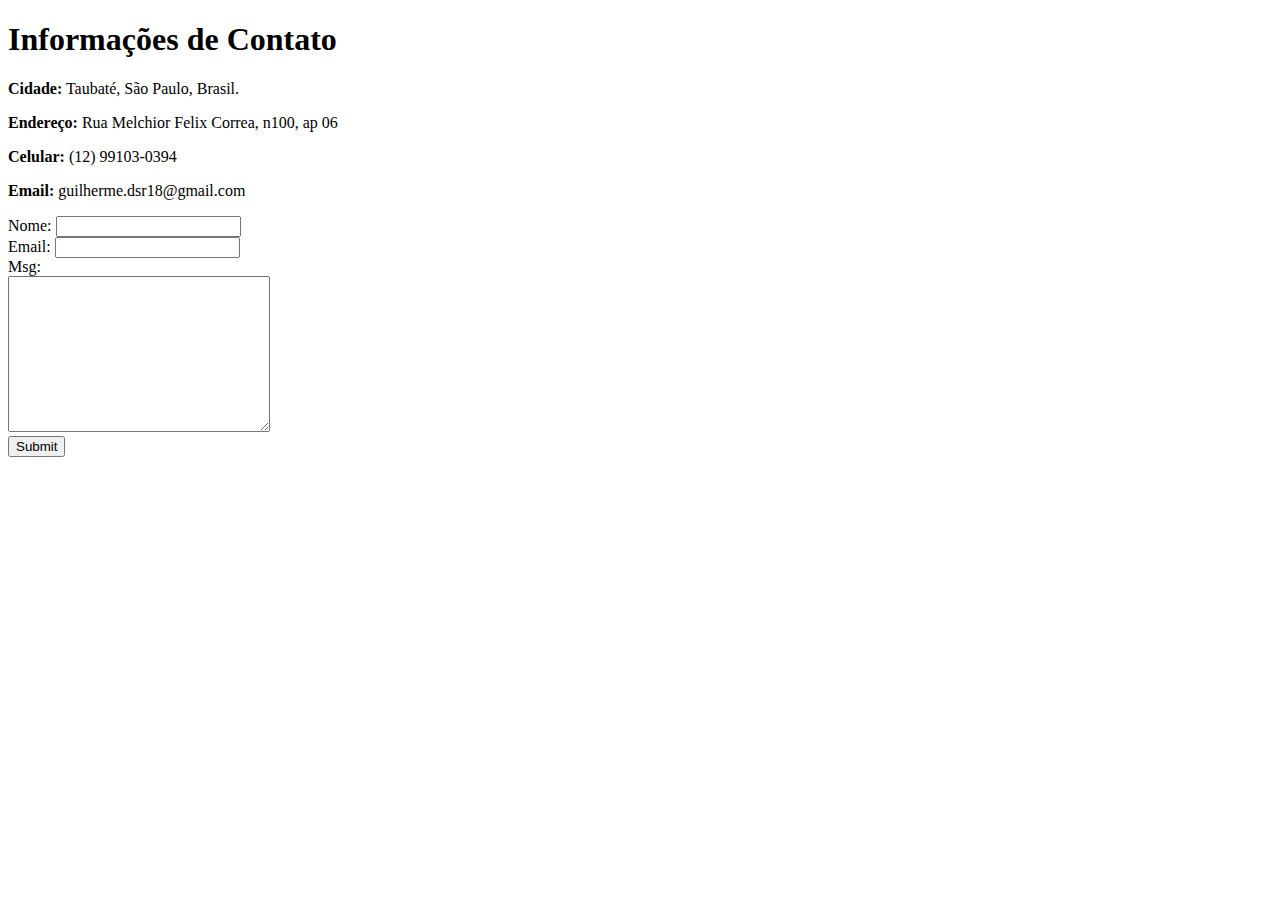
==== contact.html @ 60c8ce61 "Add files via upload" ====
<!DOCTYPE html>
<html lang="en">
    <head>
        <meta charset="UTF-8">
        <title>Contato</title>
    </head>
    <body>
        <h1>Informações de Contato</h1>
        <p><strong>Cidade:</strong> Taubaté, São Paulo, Brasil.</p>
        <p><strong>Endereço:</strong> Rua Melchior Felix Correa, n100, ap 06</p>
        <p><strong>Celular:</strong> (12) 99103-0394</p>
        <p><strong>Email:</strong> guilherme.dsr18@gmail.com</p>

        <form action="mailto:guilherme.dsr18@gmail.com" method="post" enctype="text/plain">
            <label>Nome:</label>
            <input type="text" name="yourName" value=""><br>
            <label>Email:</label>
            <input type="email" name="yourEmail" value=""><br>
            <label>Msg:</label><br>
            <textarea name="yourMessage" rows="10" cols="30"></textarea><br>
            <input type="submit" name="">
        </form>
    </body>
</html>
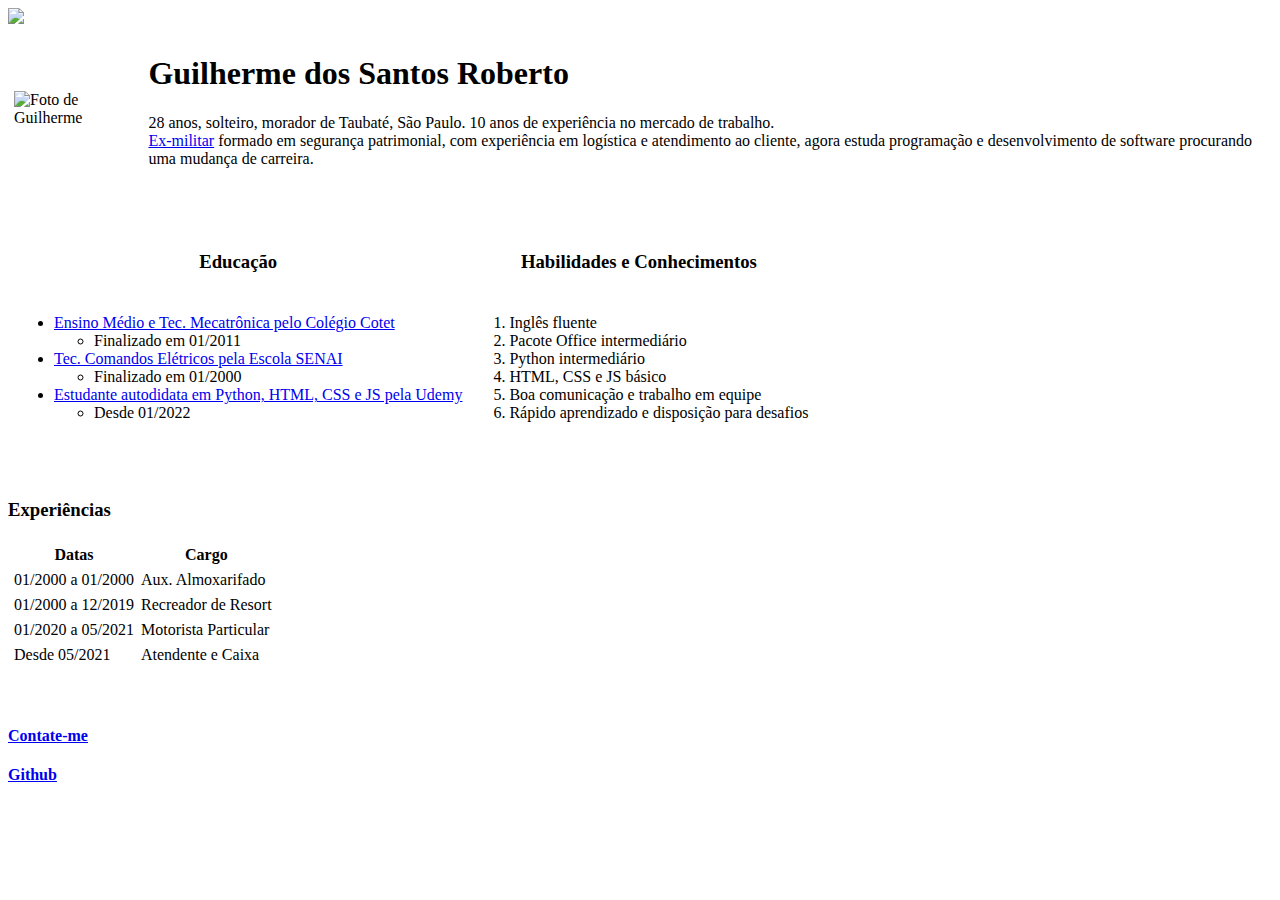
==== commit b36d7198: "Update contact.html" ====
--- a/contact.html
+++ b/contact.html
@@ -1,24 +1,110 @@
 <!DOCTYPE html>
 <html lang="en">
+
     <head>
         <meta charset="UTF-8">
-        <title>Contato</title>
+        <title>Site de Guilherme</title>
+
+        <link rel="stylesheet" href="CSS/styles.css">
+        <link rel="icon" href="images/favicon.ico">
+        <link rel="preconnect" href="https://fonts.googleapis.com">
+        <link rel="preconnect" href="https://fonts.gstatic.com" crossorigin>
+        <link href="https://fonts.googleapis.com/css2?family=Dancing+Script&family=Montserrat:wght@300&display=swap" rel="stylesheet">
     </head>
+
     <body>
-        <h1>Informações de Contato</h1>
-        <p><strong>Cidade:</strong> Taubaté, São Paulo, Brasil.</p>
-        <p><strong>Endereço:</strong> Rua Melchior Felix Correa, n100, ap 06</p>
-        <p><strong>Celular:</strong> (12) 99103-0394</p>
-        <p><strong>Email:</strong> guilherme.dsr18@gmail.com</p>
-
-        <form action="mailto:guilherme.dsr18@gmail.com" method="post" enctype="text/plain">
-            <label>Nome:</label>
-            <input type="text" name="yourName" value=""><br>
-            <label>Email:</label>
-            <input type="email" name="yourEmail" value=""><br>
-            <label>Msg:</label><br>
-            <textarea name="yourMessage" rows="10" cols="30"></textarea><br>
-            <input type="submit" name="">
-        </form>
+        <div>
+            <img class="background" src="images/background.png">
+            <table class="align-center" cellspacing="5">
+                <thead></thead>
+                <tbody>
+                    <tr>
+                        <td><img src="https://i.imgur.com/bD81Fcb.jpg" alt="Foto de Guilherme"></td>
+                        <td><h1>Guilherme dos Santos Roberto</h1>
+            <p>28 anos, solteiro, morador de Taubaté, São Paulo. 10 anos de experiência no mercado de trabalho.<br>
+            <a href="ENDEREÇO DA DISPENSA HONROSA">Ex-militar</a> formado em segurança patrimonial,
+              com experiência em logística e atendimento ao cliente, agora estuda programação e desenvolvimento de software
+              procurando uma mudança de carreira.</p></td>
+                    </tr>
+                </tbody>
+            </table>
+        </div>
+        <br><br>
+        <div class="education">
+            <table class="align-center" cellspacing="5">
+                <thead>
+                    <tr>
+                        <th><h3>Educação</h3></th>
+                        <th><h3>Habilidades e Conhecimentos</h3></th>
+                    </tr>
+                </thead>
+                <tbody>
+                    <tr>
+                        <td class="align-left">
+                            <ul>
+                                <li><a href="ENDEREÇO DO CERTIFICADO">Ensino Médio e Tec. Mecatrônica pelo Colégio Cotet</a>
+                                    <ul>
+                                        <li>Finalizado em 01/2011</li>
+                                    </ul>
+                                </li>
+                                <li><a href="ENDEREÇO DO CERTIFICADO">Tec. Comandos Elétricos pela Escola SENAI</a>
+                                    <ul>
+                                        <li>Finalizado em 01/2000</li>
+                                    </ul>
+                                </li>
+                                <li><a href="ENDEREÇO DO CERTIFICADO">Estudante autodidata em Python, HTML, CSS e JS pela Udemy</a>
+                                    <ul>
+                                        <li>Desde 01/2022</li>
+                                    </ul>
+                                </li>
+                            </ul>
+                        </td>
+                        <td class="align-left">
+                            <ol>
+                                <li>Inglês fluente</li>
+                                <li>Pacote Office intermediário</li>
+                                <li>Python intermediário</li>
+                                <li>HTML, CSS e JS básico</li>
+                                <li>Boa comunicação e trabalho em equipe</li>
+                                <li>Rápido aprendizado e disposição para desafios</li>
+                            </ol>
+                        </td>
+                    </tr>
+                </tbody>
+            </table>
+        </div>
+        <br><br>
+        <div class="experiences">
+            <h3>Experiências</h3>
+            <table class="align-center" cellspacing="5">
+                <thead>
+                    <tr>
+                        <th>Datas</th>
+                        <th>Cargo</th>
+                    </tr>
+                </thead>
+                <tbody>
+                    <tr>
+                        <td>01/2000 a 01/2000</td>
+                        <td>Aux. Almoxarifado</td>
+                    </tr>
+                    <tr>
+                        <td>01/2000 a 12/2019</td>
+                        <td>Recreador de Resort</td>
+                    </tr>
+                    <tr>
+                        <td>01/2020 a 05/2021</td>
+                        <td>Motorista Particular</td>
+                    </tr>
+                    <tr>
+                        <td>Desde 05/2021</td>
+                        <td>Atendente e Caixa</td>
+                    </tr>
+                </tbody>
+            </table>
+        </div>
+        <br><br>
+        <h4 class="contact"><a href="contact.html">Contate-me</a></h4>
+        <h4 class="github"><a href=GITHUB>Github</a></h4>
     </body>
-</html>+</html>
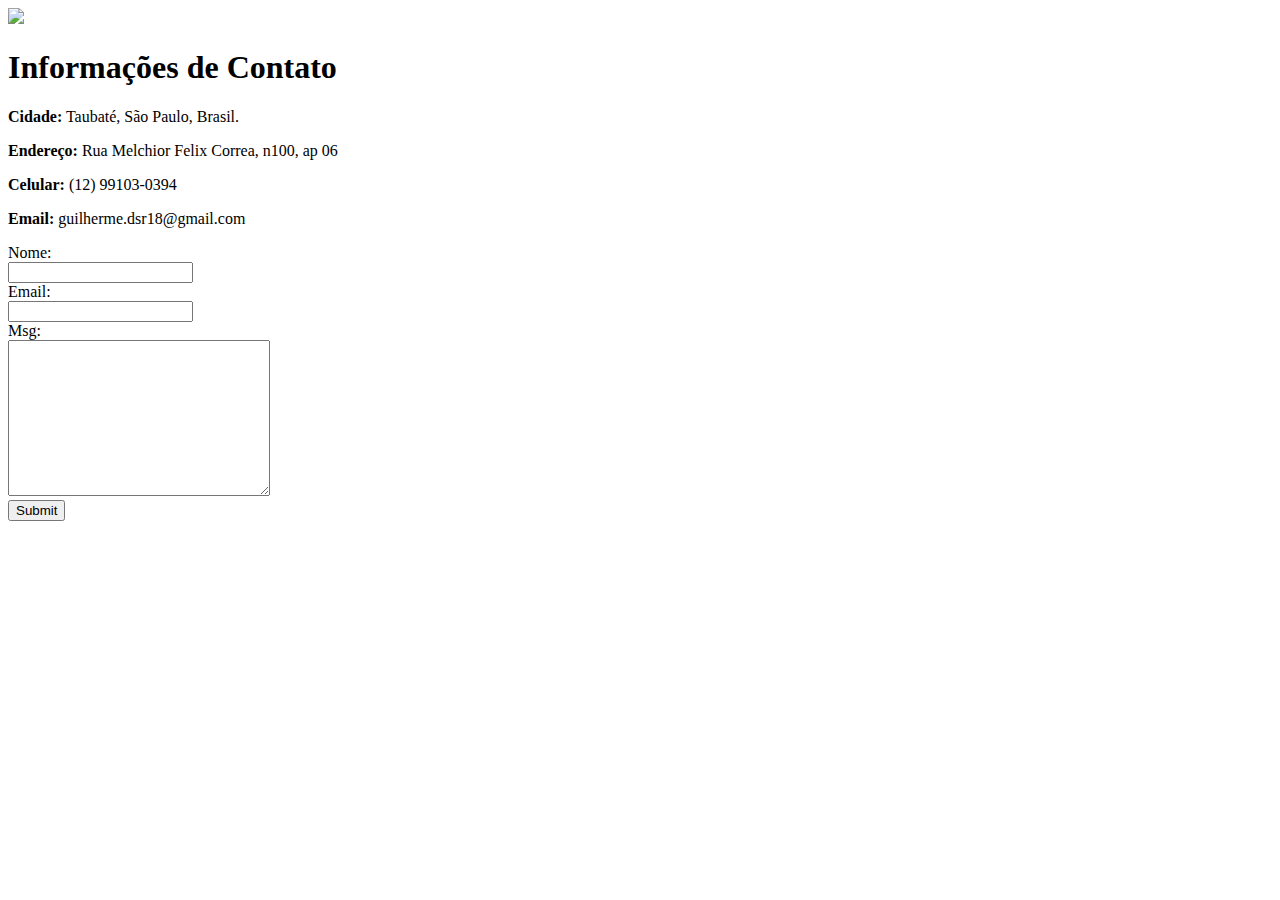
==== commit 41a295da: "Update contact.html" ====
--- a/contact.html
+++ b/contact.html
@@ -1,110 +1,28 @@
 <!DOCTYPE html>
 <html lang="en">
-
     <head>
         <meta charset="UTF-8">
-        <title>Site de Guilherme</title>
+        <title>Contato</title>
 
         <link rel="stylesheet" href="CSS/styles.css">
         <link rel="icon" href="images/favicon.ico">
-        <link rel="preconnect" href="https://fonts.googleapis.com">
-        <link rel="preconnect" href="https://fonts.gstatic.com" crossorigin>
-        <link href="https://fonts.googleapis.com/css2?family=Dancing+Script&family=Montserrat:wght@300&display=swap" rel="stylesheet">
     </head>
+    <body>
+        <img class="background" src="images/background.png">
+        <h1>Informações de Contato</h1>
+        <p><strong>Cidade:</strong> Taubaté, São Paulo, Brasil.</p>
+        <p><strong>Endereço:</strong> Rua Melchior Felix Correa, n100, ap 06</p>
+        <p><strong>Celular:</strong> (12) 99103-0394</p>
+        <p><strong>Email:</strong> guilherme.dsr18@gmail.com</p>
 
-    <body>
-        <div>
-            <img class="background" src="images/background.png">
-            <table class="align-center" cellspacing="5">
-                <thead></thead>
-                <tbody>
-                    <tr>
-                        <td><img src="https://i.imgur.com/bD81Fcb.jpg" alt="Foto de Guilherme"></td>
-                        <td><h1>Guilherme dos Santos Roberto</h1>
-            <p>28 anos, solteiro, morador de Taubaté, São Paulo. 10 anos de experiência no mercado de trabalho.<br>
-            <a href="ENDEREÇO DA DISPENSA HONROSA">Ex-militar</a> formado em segurança patrimonial,
-              com experiência em logística e atendimento ao cliente, agora estuda programação e desenvolvimento de software
-              procurando uma mudança de carreira.</p></td>
-                    </tr>
-                </tbody>
-            </table>
-        </div>
-        <br><br>
-        <div class="education">
-            <table class="align-center" cellspacing="5">
-                <thead>
-                    <tr>
-                        <th><h3>Educação</h3></th>
-                        <th><h3>Habilidades e Conhecimentos</h3></th>
-                    </tr>
-                </thead>
-                <tbody>
-                    <tr>
-                        <td class="align-left">
-                            <ul>
-                                <li><a href="ENDEREÇO DO CERTIFICADO">Ensino Médio e Tec. Mecatrônica pelo Colégio Cotet</a>
-                                    <ul>
-                                        <li>Finalizado em 01/2011</li>
-                                    </ul>
-                                </li>
-                                <li><a href="ENDEREÇO DO CERTIFICADO">Tec. Comandos Elétricos pela Escola SENAI</a>
-                                    <ul>
-                                        <li>Finalizado em 01/2000</li>
-                                    </ul>
-                                </li>
-                                <li><a href="ENDEREÇO DO CERTIFICADO">Estudante autodidata em Python, HTML, CSS e JS pela Udemy</a>
-                                    <ul>
-                                        <li>Desde 01/2022</li>
-                                    </ul>
-                                </li>
-                            </ul>
-                        </td>
-                        <td class="align-left">
-                            <ol>
-                                <li>Inglês fluente</li>
-                                <li>Pacote Office intermediário</li>
-                                <li>Python intermediário</li>
-                                <li>HTML, CSS e JS básico</li>
-                                <li>Boa comunicação e trabalho em equipe</li>
-                                <li>Rápido aprendizado e disposição para desafios</li>
-                            </ol>
-                        </td>
-                    </tr>
-                </tbody>
-            </table>
-        </div>
-        <br><br>
-        <div class="experiences">
-            <h3>Experiências</h3>
-            <table class="align-center" cellspacing="5">
-                <thead>
-                    <tr>
-                        <th>Datas</th>
-                        <th>Cargo</th>
-                    </tr>
-                </thead>
-                <tbody>
-                    <tr>
-                        <td>01/2000 a 01/2000</td>
-                        <td>Aux. Almoxarifado</td>
-                    </tr>
-                    <tr>
-                        <td>01/2000 a 12/2019</td>
-                        <td>Recreador de Resort</td>
-                    </tr>
-                    <tr>
-                        <td>01/2020 a 05/2021</td>
-                        <td>Motorista Particular</td>
-                    </tr>
-                    <tr>
-                        <td>Desde 05/2021</td>
-                        <td>Atendente e Caixa</td>
-                    </tr>
-                </tbody>
-            </table>
-        </div>
-        <br><br>
-        <h4 class="contact"><a href="contact.html">Contate-me</a></h4>
-        <h4 class="github"><a href=GITHUB>Github</a></h4>
+        <form action="mailto:guilherme.dsr18@gmail.com" method="post" enctype="text/plain">
+            <label>Nome:</label><br>
+            <input type="text" name="yourName" value=""><br>
+            <label>Email:</label><br>
+            <input type="email" name="yourEmail" value=""><br>
+            <label>Msg:</label><br>
+            <textarea name="yourMessage" rows="10" cols="30"></textarea><br>
+            <input type="submit" name="">
+        </form>
     </body>
 </html>
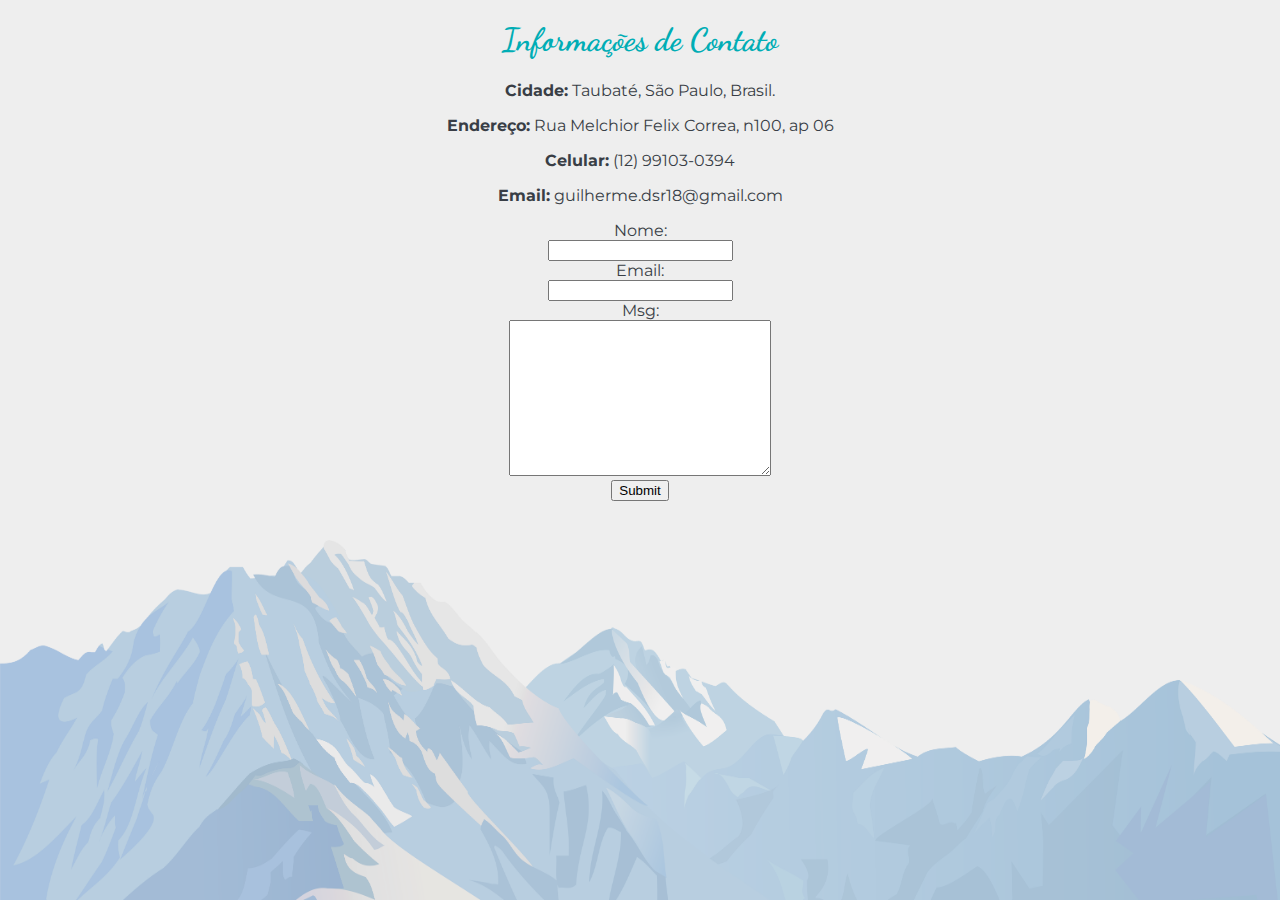
==== commit a7da9024: "Update contact.html" ====
--- a/contact.html
+++ b/contact.html
@@ -6,6 +6,9 @@
 
         <link rel="stylesheet" href="CSS/styles.css">
         <link rel="icon" href="images/favicon.ico">
+        <link rel="preconnect" href="https://fonts.googleapis.com">
+        <link rel="preconnect" href="https://fonts.gstatic.com" crossorigin>
+        <link href="https://fonts.googleapis.com/css2?family=Dancing+Script&family=Montserrat:wght@300&display=swap" rel="stylesheet">
     </head>
     <body>
         <img class="background" src="images/background.png">
--- a/CSS/styles.css
+++ b/CSS/styles.css
@@ -0,0 +1,52 @@
+body {
+    background-color: #EEEEEE;
+    text-align: center;
+    font-family: 'Montserrat', sans-serif;
+    color: #393E46;
+}
+
+h1 {
+    color: #00ADB5;
+    font-family: 'Dancing Script', cursive;
+}
+
+h3, th {
+    color: #222831;
+}
+
+td {
+    padding: 10px;
+    padding-top: 0px;
+    padding-bottom: 0px;
+}
+
+.background {
+    width: 100%;
+    height: 40%;
+    position: fixed;
+    bottom: 0;
+    left: 0;
+    right: 0;
+    opacity: 0.5;
+}
+
+.align-center {
+    margin-left: auto;
+    margin-right: auto;
+}
+
+.align-left {
+    text-align: left;
+}
+
+.contact {
+    position: fixed;
+    left: 10px;
+    bottom: 0;
+}
+
+.github {
+    position: fixed;
+    right: 10px;
+    bottom: 0;
+}